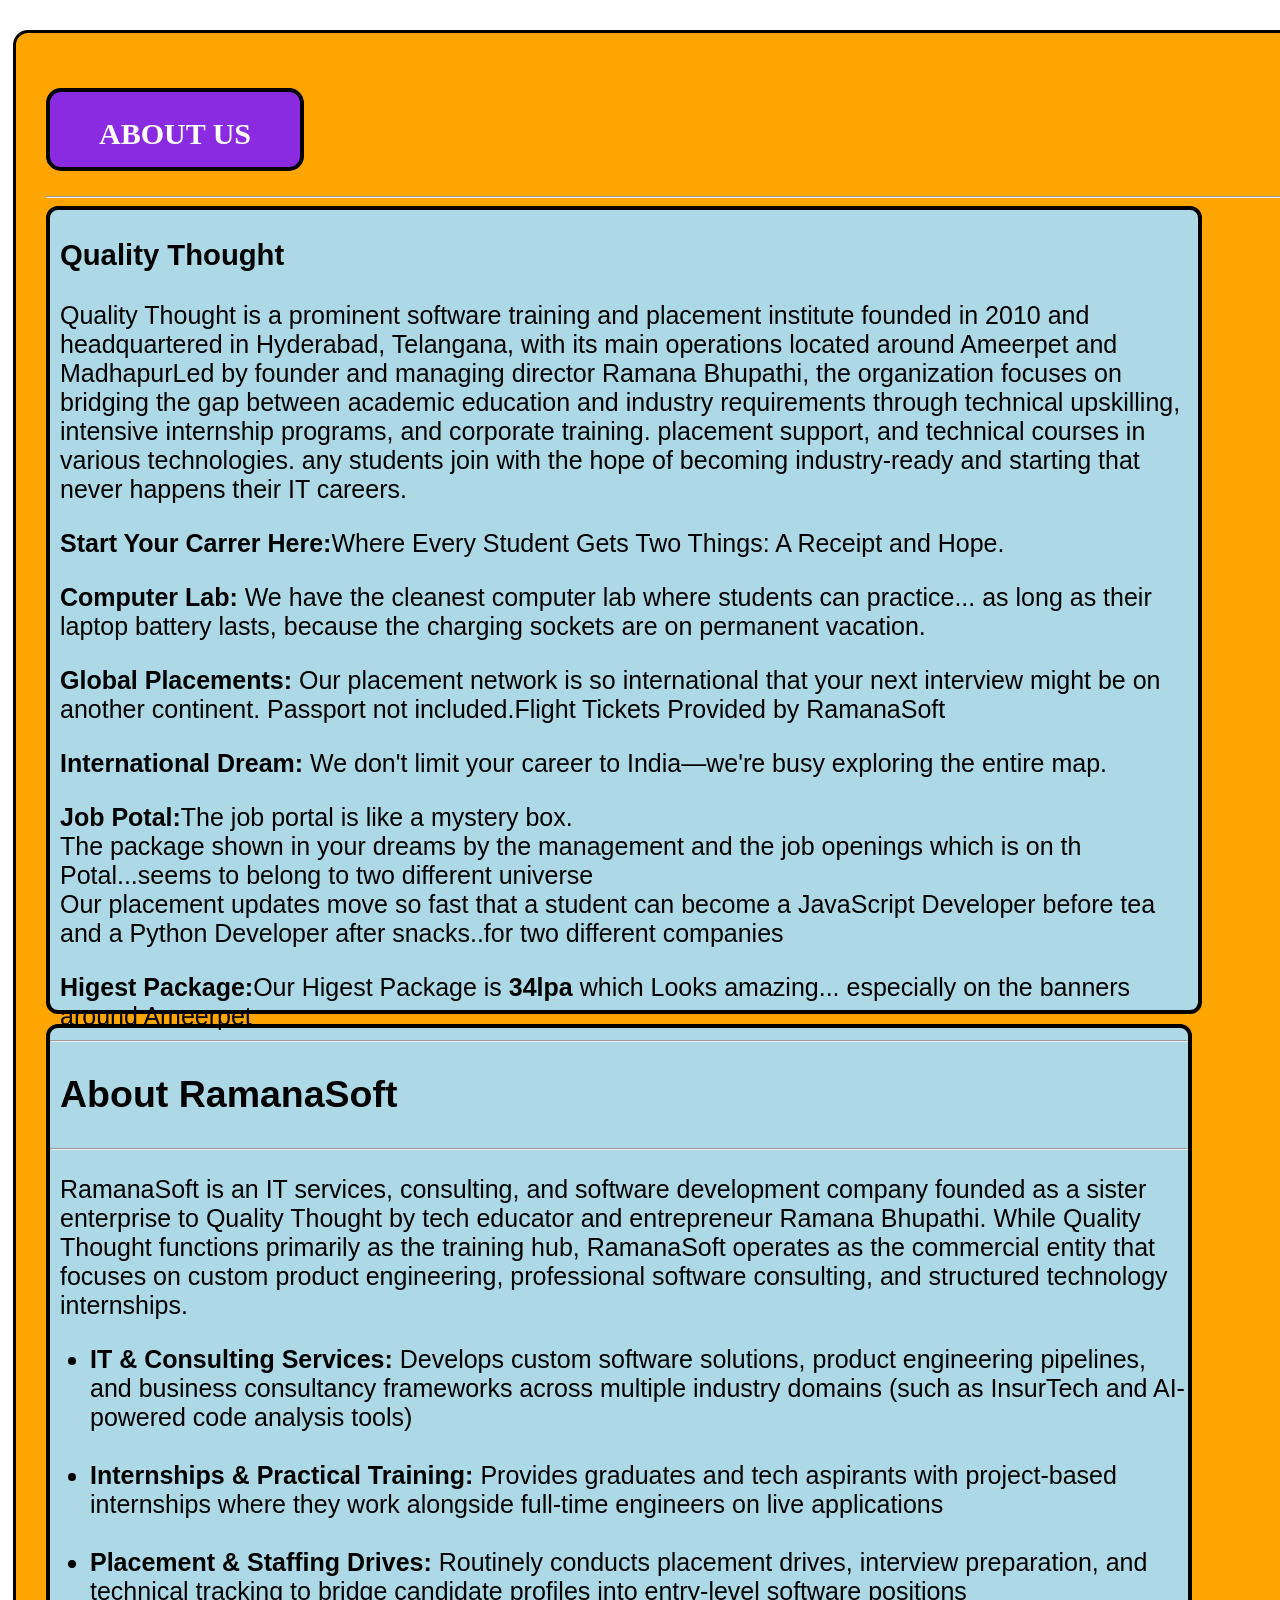
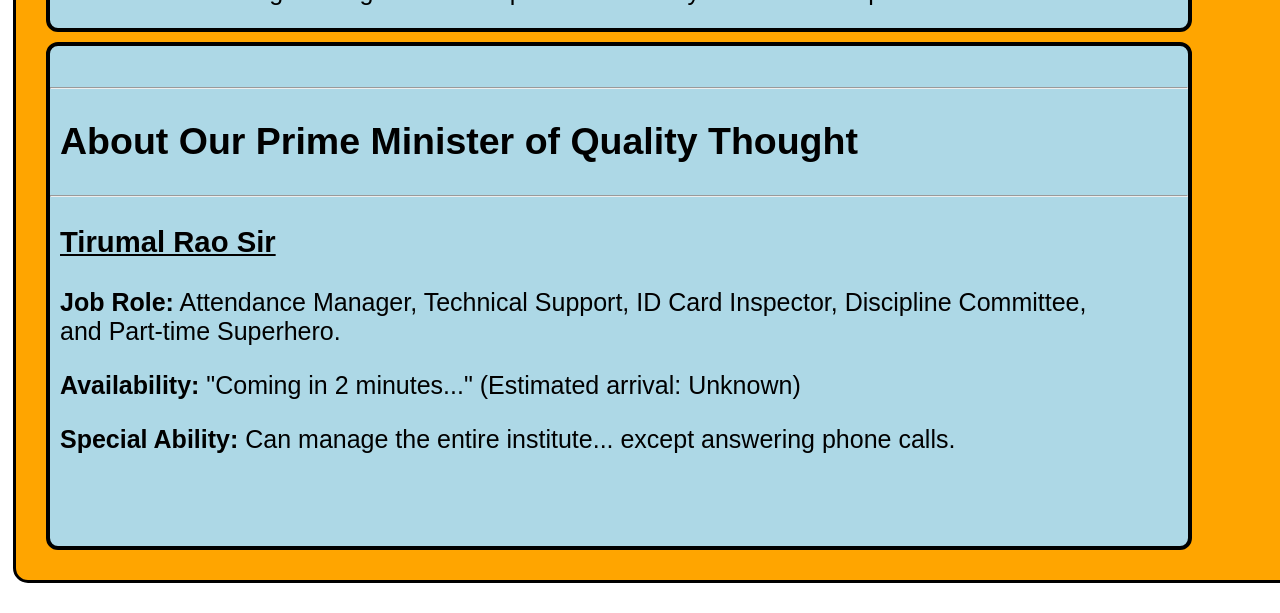
==== about.html @ d5b76c93 "website" ====
<!DOCTYPE html>
<html lang="en">
<head>
    <meta charset="UTF-8">
    <meta name="viewport" content="width=device-width, initial-scale=1.0">
    <title>About</title>
    <link rel="stylesheet" href="Qtstyle.css">
</head>
<body>
    <div class="about">
    <div class="A">
        <h2>About Us</h2>
        <hr>
    </div>
        <div class="Para">        
        <h3>Quality Thought</h3>
        <p> Quality Thought is a prominent software training and placement institute founded in 2010 and headquartered in Hyderabad, Telangana,
             with its main operations located around Ameerpet and MadhapurLed by founder and managing director Ramana Bhupathi, the organization focuses on bridging the gap 
             between academic education and industry requirements through technical upskilling, intensive internship programs, and corporate training.
            placement support, and technical courses in various technologies.
            any students join with the hope of becoming industry-ready and starting that never happens
        their IT careers.<br>
        </p>
        <p><strong>Start Your Carrer Here:</strong>Where Every Student Gets Two Things: A Receipt and Hope.</p>
        <p><strong> Computer Lab:</strong> We have the cleanest computer lab where students can practice... as long as their laptop battery lasts, because the charging sockets are on permanent vacation.</p>
        <p> <strong>Global Placements:</strong> Our placement network is so international that your next interview might be on another continent. Passport not included.Flight Tickets Provided by RamanaSoft</p>
        <p><strong>International Dream:</strong> We don't limit your career to India—we're busy exploring the entire map.</p>
        <p><strong>Job Potal:</strong>The job portal is like a mystery box.<br>
        The package shown in your dreams by the management and the job openings which is on th Potal...seems to belong to two different universe
        <br>
        Our placement updates move so fast that a student can become a JavaScript Developer before tea and a Python Developer after snacks..for two different companies</p>
        <p><strong>Higest Package:</strong>Our Higest Package is <b>34lpa</b> which Looks amazing... especially on the banners around Ameerpet</p>
        </div>
        
            <div class="Inten">
                <hr>
                <h2>About RamanaSoft</h2>
                <hr>
                <p>RamanaSoft is an IT services, consulting, and software development company founded as a sister enterprise to Quality Thought by tech educator and entrepreneur Ramana Bhupathi. While Quality Thought functions primarily as the training hub, RamanaSoft operates 
                    as the commercial entity that focuses on custom product engineering, professional software consulting, and structured technology internships.</p>
                    <ul>
                        <li><strong>IT & Consulting Services:</strong> Develops custom software solutions, product engineering pipelines, and business
                             consultancy frameworks across multiple industry domains (such as InsurTech and AI-powered code analysis tools)</li>
                             <br>
                             <li><strong>Internships & Practical Training:</strong> Provides graduates and tech aspirants with project-based internships where they work alongside full-time engineers on live applications</li>
                             <br>
                             <li><strong>Placement & Staffing Drives:</strong> Routinely conducts placement drives, interview preparation, and technical tracking to bridge candidate profiles into entry-level software positions</li>
                    </ul>
            </div>
            <div class="PM">
        <br>
        <hr>
            <h2>About Our Prime Minister of Quality Thought</h2>
            <hr>
            <h3><u>Tirumal Rao Sir</u></h3>
            <p><strong>Job Role:</strong> Attendance Manager, Technical Support, ID Card Inspector, Discipline Committee, <br>
            and Part-time Superhero.</p>
            <p><strong>Availability:</strong> "Coming in 2 minutes..." (Estimated arrival: Unknown)</p>
            <p><strong>Special Ability:</strong> Can manage the entire institute... except answering phone calls.</p>
            </div>
</div>

    
    
</body>
</html>
---- Qtstyle.css ----
.ABC
{
    width:99%;
    height: 100px;
    background-color: blueviolet;
    color: white;
    text-align: center;
    border-radius: 15px;
    border:8px solid black;
    font-family: 'Gill Sans', 'Gill Sans MT', Calibri, 'Trebuchet MS', sans-serif;
    font-size: 20px;
    position: relative;
    }

.logo{
    position:absolute;
    left: 2px;
    width:100px;
    height:100px;
}

ol
{
    list-style: none;
}
ol>li>a{
    text-decoration: none;
    text-transform: uppercase;
    color:white
}
ol>li
{
    display: inline-block;
    width: 150px;
    height:40px;
    background-color:red;
    color: white;
    font-family: 'Gill Sans', 'Gill Sans MT', Calibri, 'Trebuchet MS', sans-serif;
    font-size: 17px;
    border:5px solid black;
    text-align: center;
    padding-top: 14px;
    margin-right: 10px; 
    cursor: pointer;
}
.Trm
{
    width: 450px;
    height: 30px;
    float: right;
    margin-top: -60px;
    margin-right: 40px;
    font-size: 25px;
    font-family: monospace;
}
.abc{
    width:60%;
    height: 80px;
    background-color: blueviolet;
    color: white;
    text-align: center;
    border-radius: 15px;
    border:8px solid black;
    font-family: 'Gill Sans', 'Gill Sans MT', Calibri, 'Trebuchet MS', sans-serif;
    font-size: 10px;
    margin-top: 5px;
}
.abc>h2
{
    font-size: 35px;
}
.D
{

    width: 60%;
    height: 400px;
    background-color: blueviolet;
    color: white;
    border-radius: 20px;
    border: 8px solid black;
    text-align: center;
    padding-top: 150px;
    font-size: 30px;
}
label
{
    font-family: 'Franklin Gothic Medium', 'Arial Narrow', Arial, sans-serif;
    font-size: 30px;
    text-transform: uppercase;
    text-align: center;

}
.D input[type="text"],.D input[type="password"]
{
    width: 400px;
    height: 55px;
    border-radius:15px;
    background-color:wheat;
    color:black;
    font-family:monospace;
    text-transform:uppercase;
    border:4px solid black;
    font-size: 25px;

}
input[type="submit"],input[type="reset"]
{
    width:300px;
    height:70px;
    border-radius:15px;
    background-color: red;
    color:white;
    text-transform:uppercase;
    border:4px solid black;
    font-size: 30px;
}

.A>h2
{
    font-family: 'Times New Roman', Times, serif;
    font-size: 35px;



}
.B>h3
{
    font-size: 30px;
    background-color: orange;
    color: black;
    height: 60px;
    width: 250px;
    border-radius: 10px;
    border: 3px sold black;
    text-align: center;
    padding-top: 8px;
    border: 3px solid black;
}

.Para
{
    font-size: 25px;
    font-family:'Arial Narrow', Arial, sans-serif;
    height: 800px;
    width: 90%;
    background-color: lightblue;
    color: black;
    border-radius: 12px;
    border: 4px solid black;
    

}   

.about{
    width:100%;
    margin:30px auto;
    background-color:orange;
    border: 3px solid black;
    padding:30px;
    border-radius:15px;
    margin-left: 5px;

}
.about>.Para
{
    padding-left: 10px;
}
.Inten
{
    margin-top: 10px;
    font-size: 25px;
    font-family: 'Arial Narrow', Arial, sans-serif;
    height: 600px;
    width: 90%;
    background-color: lightblue;
    color: black;
    border-radius: 12px;
    border: 4px solid black;

}
.Inten>p,.Inten>h2,.PM>p
{
    padding-left: 10px;
}
.PM
{
    margin-top: 10px;
    font-size: 25px;
    font-family:'Arial Narrow', Arial, sans-serif;
    height: 500px;
    width: 90%;
    background-color: lightblue;
    color: black;
    border-radius: 12px;
    border: 4px solid black;

}
.PM>h2,.PM>h3
{
      padding-left: 10px;
}
.about>.A>h2
{
    width:250px;
    height:50px;
    border-radius:15px;
    background-color: blueviolet;
    color:white;
    text-transform:uppercase;
    border:4px solid black;
    font-size: 30px;
    text-align: center;
    padding-top: 25px;
}
.ser>.s>h3
{
    width:250px;
    height:50px;
    border-radius:15px;
    background-color: blueviolet;
    color:white;
    text-transform:uppercase;
    border:4px solid black;
    font-size: 30px;
    text-align: center;
    padding-top: 20px;
}

.cor
{
    width:100%;
    height:70px;
    border-radius:15px;
    background-color: red;
    color:white;
    text-transform:uppercase;
    border:4px solid black;
    font-size: 30px;
    text-align: center;
    padding-top: 25px;
}
.py
{
    width:300px;
    height:400px;
    border-radius:15px;
    background-color: lightblue;
    color:black;
    text-transform:uppercase;
    border:4px solid black;
    font-size: 20px;
    padding-left:14px;
    padding-top: 5px; 
    float: left;
    margin-top: 5px;
    

}
.java
{
    width:300px;
    height:400px;
    border-radius:15px;
    background-color: lightblue;
    color:black;
    text-transform:uppercase;
    border:4px solid black;
    font-size: 20px;
    padding-left:14px;
    padding-top: 5px; 
    float: left;
    margin: 6px;
    margin-top: 5px;
}
.data
{
    width:320px;
    height:400px;
    border-radius:15px;
    background-color: lightblue;
    color:black;
    text-transform:uppercase;
    border:4px solid black;
    font-size: 20px;
    padding-left:14px;
    padding-top: 5px; 
    float: left;
    margin: 6px;
    margin-top: 5px;
}
.datascience
{
    width:320px;
    height:420px;
    border-radius:15px;
    background-color: lightblue;
    color:black;
    text-transform:uppercase;
    border:4px solid black;
    font-size: 20px;
    padding-left:14px;
    padding-top: 5px; 
    float: left;
    margin: 6px;
    margin-top: 5px;

}
.Services{
    background-image: url("courses.png");
    background-size: cover;
    padding: 50px;
    height: 100%;
}
.HOME
{
    background-image: url("HOME.PNG");
    background-size: cover;
    padding: 50px;
    height: 100%;
}




.details
{
    width:100%;
    height:500px;
    border-radius:15px;
    background-color:gray;
    color:white;
    text-transform:uppercase;
    border:4px solid black;
    font-size: 20px;
     padding-left: 15px;
}
.form
{
    width:75%;
    height:500px;
    border-radius:15px;
    background-color:blue;
    color:white;
    text-transform:uppercase;
    border:4px solid black;
    font-size: 20px;
    padding-left: 15px;

}
.contact-container>p
{
    font-size: large;
    padding-left: 15px;
}

.contact-container>h1
{


    width:250px;
    height:50px;
    border-radius:15px;
    background-color: blueviolet;
    color:white;
    text-transform:uppercase;
    border:4px solid black;
    font-size: 30px;
    text-align: center;
    padding-top: 25px;
}
.pp
{
    width:90%;
    height:60px;
    border-radius:15px;
    background-color:red;
    color:white;
    text-transform:uppercase;
    border:4px solid black;
    font-size: 30px;
    padding-top: 25px;

}

.contact
{
    background-image: url("contact.png");
    background-size: cover;
}
.last
{
    width:50%;
    height:60px;
    border-radius:15px;
    background-color:red;
    color:white;
    text-transform:uppercase;
    border:4px solid black;
    font-size: 30px;
    padding-top: 25px;

}
.op
{
    width:10%;
    height:10x;
    border-radius:15px;
    background-color:gray;
    color:white;
    text-transform:uppercase;
    border:4px solid black;
    font-size: 20px;
     padding-left: 15px;
}
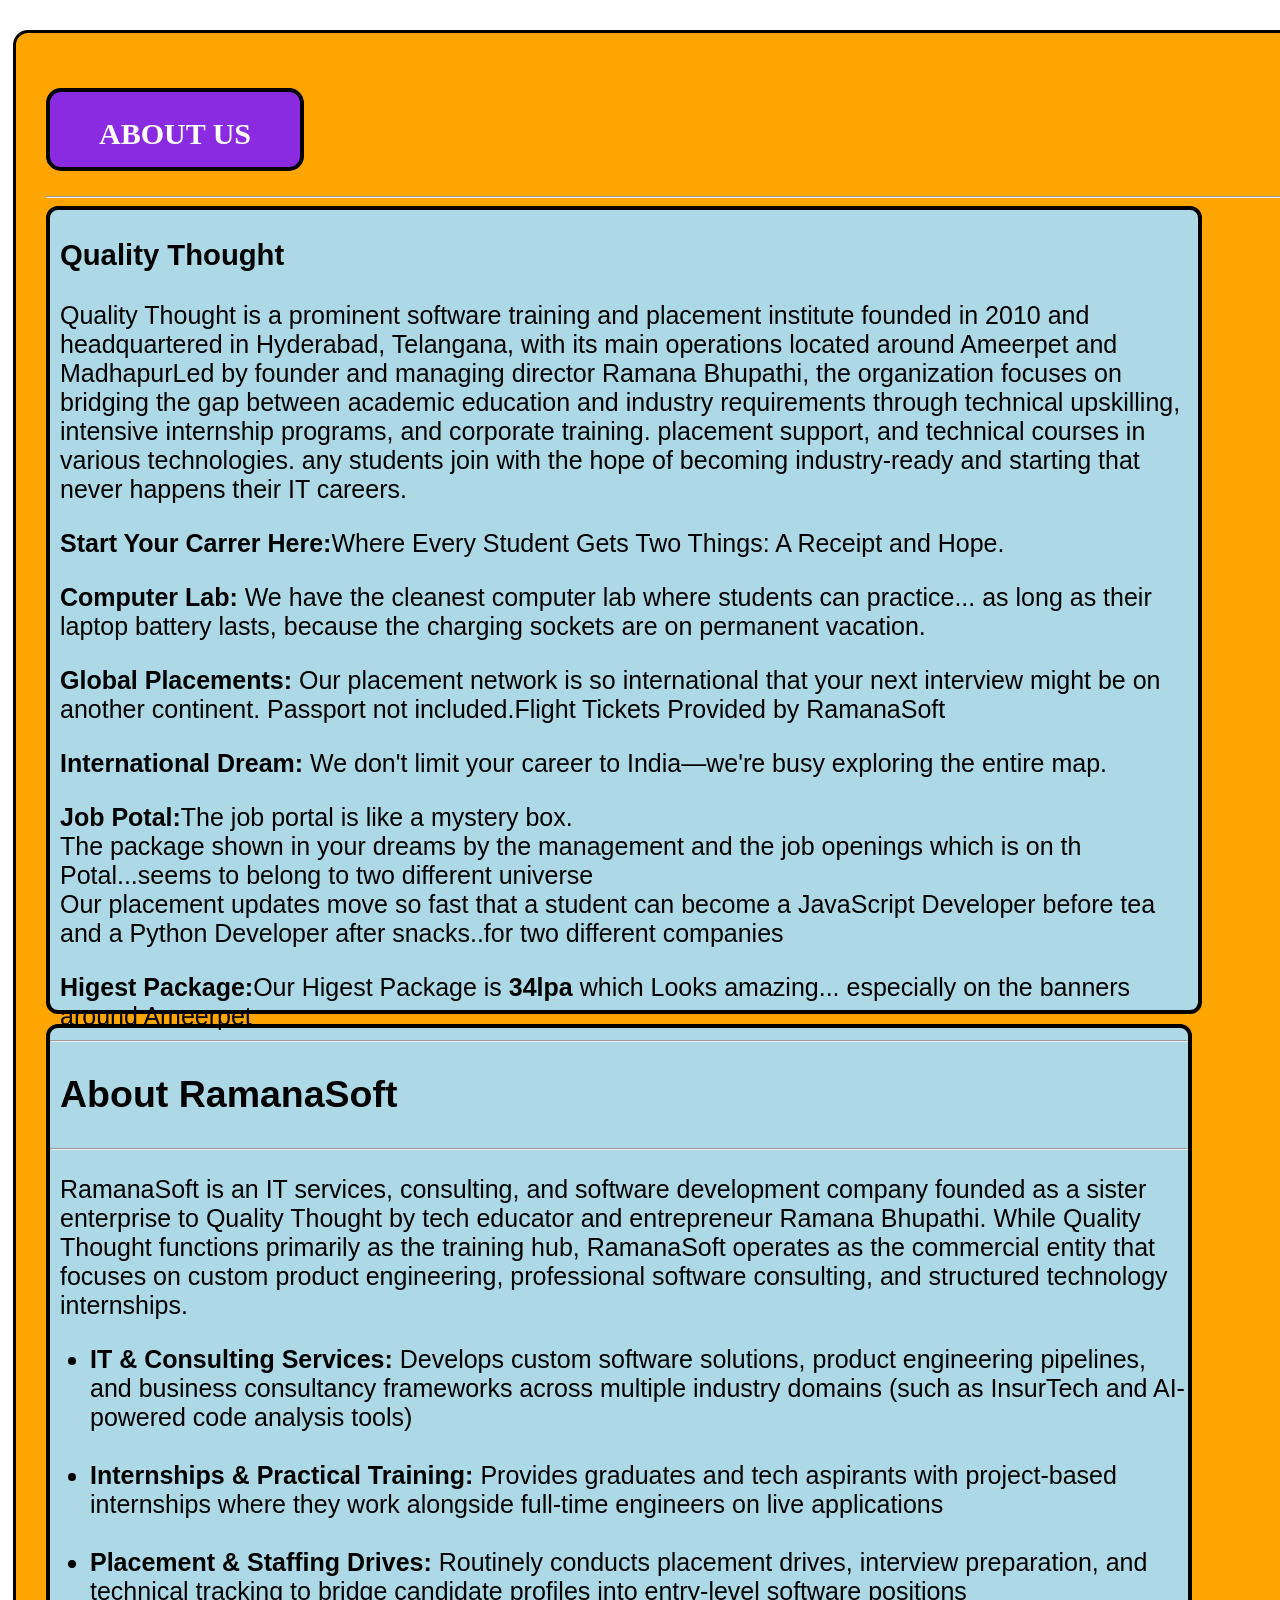
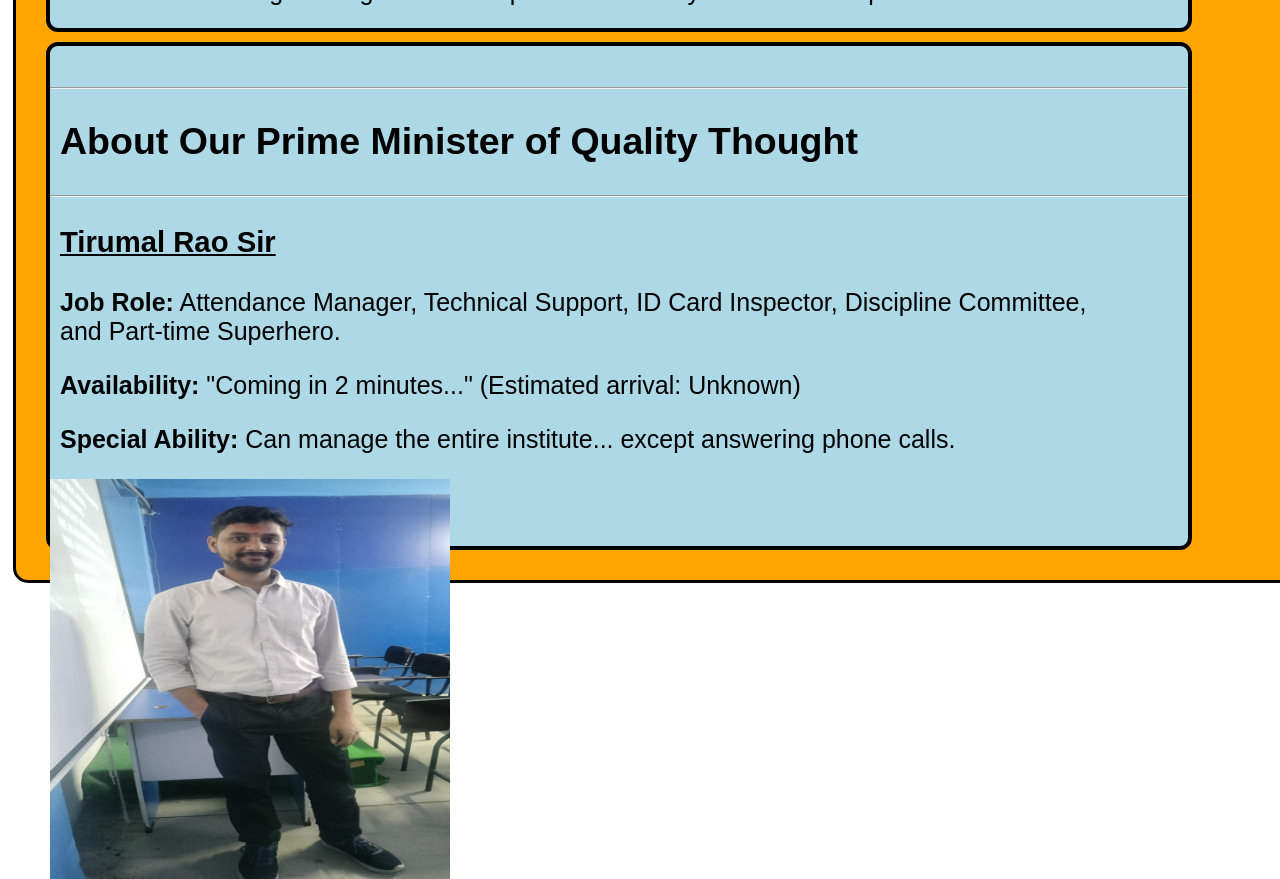
==== commit 68dac498: "website" ====
--- a/about.html
+++ b/about.html
@@ -57,6 +57,9 @@
             and Part-time Superhero.</p>
             <p><strong>Availability:</strong> "Coming in 2 minutes..." (Estimated arrival: Unknown)</p>
             <p><strong>Special Ability:</strong> Can manage the entire institute... except answering phone calls.</p>
+            <div>
+            <img src="Pm.png.jpeg" alt="not found" class="Profile">
+            </div>
             </div>
 </div>
 
--- a/Qtstyle.css
+++ b/Qtstyle.css
@@ -411,4 +411,10 @@
     border:4px solid black;
     font-size: 20px;
      padding-left: 15px;
-}+}
+.Profile
+{
+    width: 400px;
+    height: 400px;
+    float: left;
+}
